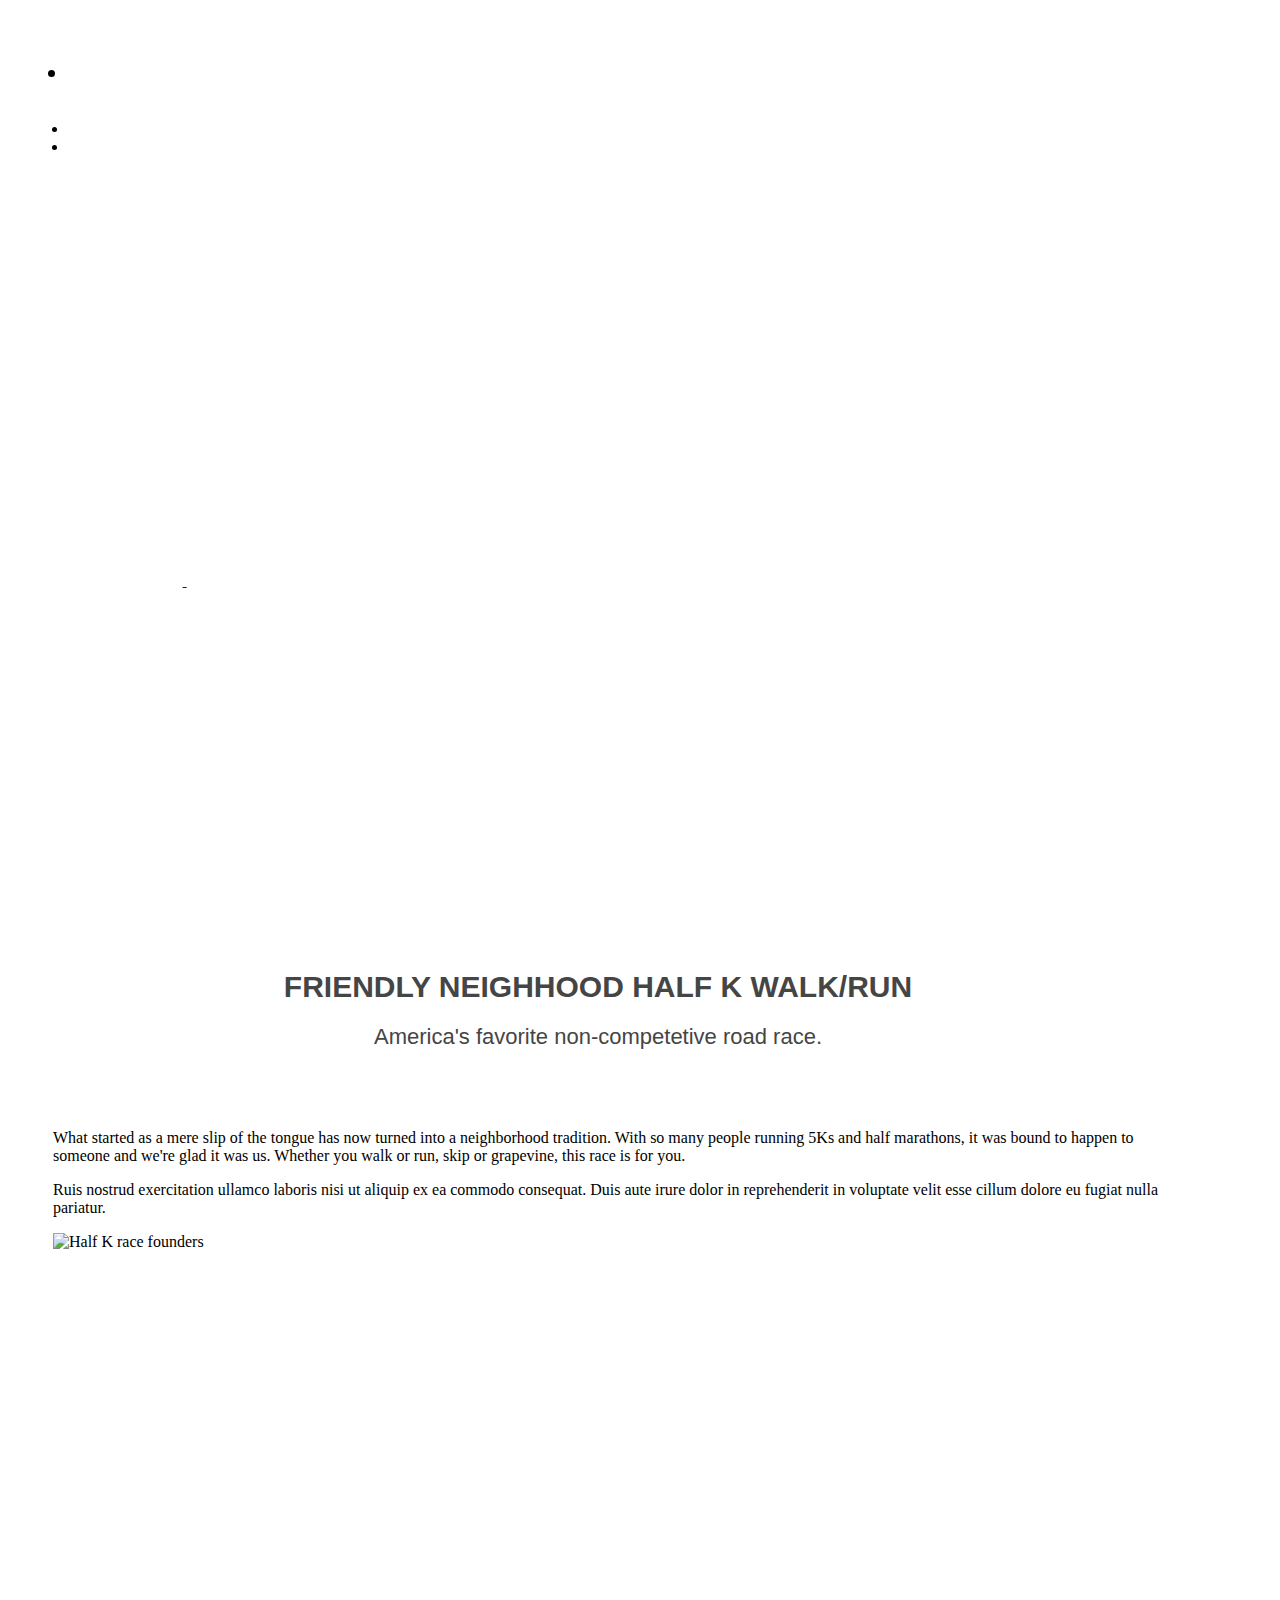
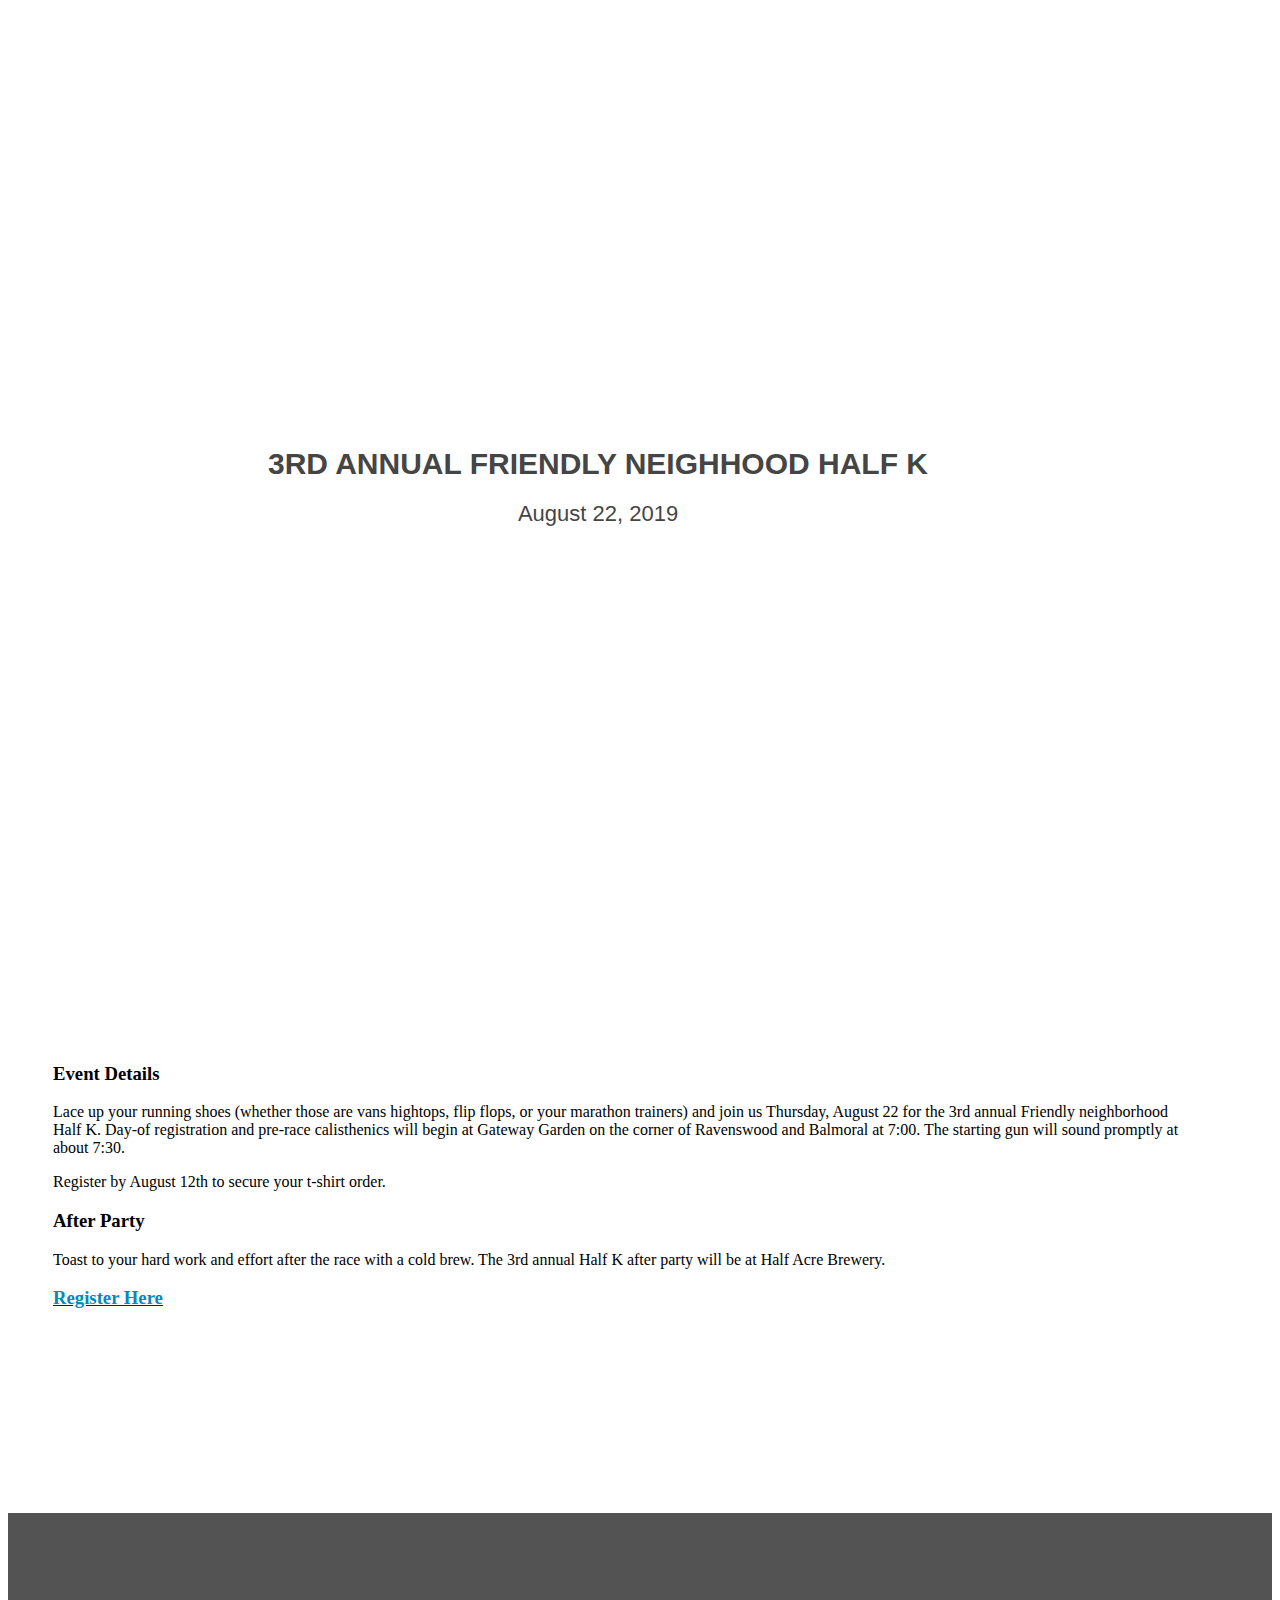
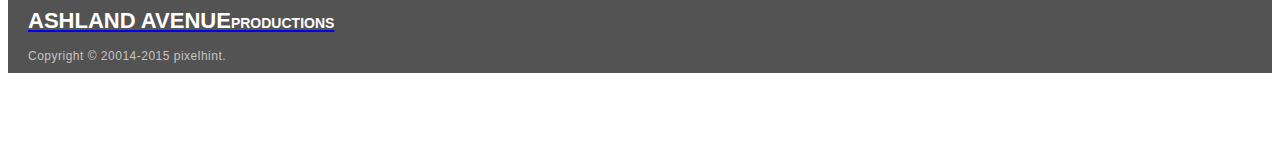
==== index.html @ acb43c5c "Working links" ====
<!doctype html>
<html class="no-js" lang="en">
  <head>
    <meta charset="utf-8" />
    <meta name="viewport" content="width=device-width, initial-scale=1.0" />
    <title>Half K website</title>

    <!--    Stylesheet Files    -->
    <link rel="stylesheet" href="css/normalize.css" />
    <link rel="stylesheet" href="css/foundation.min.css" />
    <link rel="stylesheet" href="css/main.css" />

    <!--    Javascript files are placed before </body>    -->
  </head>

  <body>
    <!--  Start Hero Section  -->
    <section class="hero">
      <header>
        <div class="row">


          <nav class="top-bar" data-topbar role="navigation">

            <!--    Start Logo    -->
            <ul class="title-area">
              <li class="name">
                <a href="#" class="logo">
                  <!--<h1>Half K<span class="tld"></span></h1>-->
                </a>
              </li>
                <span class="toggle-topbar menu-icon"><a href="#"><span>Menu</span></a></span>
              </li>
            </ul>
            <!--    End Logo    -->

            <!--    Start Navigation Menu    -->
            <section class="top-bar-section" id="mean_nav">
              <ul class="right">
                <li><a href="#about">About</a></li>
                <li><a href="#registration">Event Details</a></li>
                <a href="https://docs.google.com/forms/d/e/1FAIpQLSfQgKWsSJcOeTmJK095_45OI3cAzo7UTlHYDQYLZh0FPDs4KQ/viewform" target="_blank"><li>Registration</li></a>
              </ul>
            </section>
            <!--    End Navigation Menu    -->

          </nav>
        </div>
      </header>

      <!--    Start Hero Caption    -->
      <section class="caption">
        <div class="row">
          <h1 class="mean_cap">Half K</hA>
          <h2 class="sub_cap">Less Is More</h2>
          <a href="https://docs.google.com/forms/d/e/1FAIpQLSfQgKWsSJcOeTmJK095_45OI3cAzo7UTlHYDQYLZh0FPDs4KQ/viewform?usp=sf_link" class="btn_details" target="_blank"><span>2019 Registration</span> <img src="img/btn_arrow.png" alt="" src="" class="arrow"></a>
        </div>
      </section>
      <!--    End Hero Caption    -->

    </section>
    <!--  End Hero Section  -->



    <!--  Start About Section  -->
    <section class="about" id="about">

      <!--    Start about Titles    -->
      <div class="row">
        <div>
          <h1 class="mean_title">Friendly Neighhood Half K Walk/Run</h1>
          <h2 class="sub_title">America's favorite non-competetive road race.</h2>
        </div>
      </div>
      <!--    End about Titles    -->

      <div class="row" id="founders">
        <div class="columns small-6">
          <p>What started as a mere slip of the tongue has now turned into a neighborhood tradition. With so many people running 5Ks and half marathons, it was bound to happen to someone and we're glad it was us. Whether you walk or run, skip or grapevine, this race is for you.</p>
          <p>
            Ruis nostrud exercitation ullamco laboris nisi ut aliquip ex ea commodo consequat. Duis aute irure dolor in reprehenderit in voluptate velit esse cillum dolore eu fugiat nulla pariatur.
          </p>
        </div>
        <div class="columns small-6">
          <img src="img/board.jpg" alt="Half K race founders" >
        </div>
      </div>

    </section>
    <!--  End about Section  -->


    <!--  Start Quote Section  -->
    <section class="quote">
        <blockquote>
          <p>I half K for <span class="strong">literally</span> everyone. </p>
          <hr/>
          <span class="author">Taryn Ouellette</span>
        </blockquote>
    </section>
    <!--  End Quote Section  -->

    <!--  Registration Section  -->
    <section class="registration" id="registration">

      <!--  Start registration Titles    -->
      <div class="row">
        <div>
          <h1 class="mean_title">3rd Annual Friendly Neighhood Half K</h1>
          <h2 class="sub_title">August 22, 2019</h2>
        </div>
      </div>

      <!--    End registration Titles    -->

      <div class="row" id="founders">
        <div class="columns small-6">
          <iframe src="https://www.google.com/maps/embed?pb=!1m24!1m12!1m3!1d2965.9421723651953!2d-87.68066368456118!3d41.980051329214255!2m3!1f0!2f0!3f0!3m2!1i1024!2i768!4f13.1!4m9!3e2!4m3!3m2!1d41.9796766!2d-87.681878!4m3!3m2!1d41.9797673!2d-87.675072!5e0!3m2!1sen!2sus!4v1562635933387!5m2!1sen!2sus" width="450" height="450" frameborder="0" style="border:0" allowfullscreen></iframe>
        </div>
        <div class="columns small-6">
          <H3>Event Details</H3>
          <p>Lace up your running shoes (whether those are vans hightops, flip flops, or your marathon trainers) and join us Thursday, August 22 for the 3rd annual Friendly neighborhood Half K. Day-of registration and pre-race calisthenics will begin at Gateway Garden on the corner of Ravenswood and Balmoral at 7:00. The starting gun will sound promptly at about 7:30. </p>
          <p>Register by August 12th to secure your t-shirt order.</p>
          <H3>After Party</H3>
          <p>Toast to your hard work and effort after the race with a cold brew. The 3rd annual Half K after party will be at Half Acre Brewery. </p>
          <a href="https://docs.google.com/forms/d/e/1FAIpQLSfQgKWsSJcOeTmJK095_45OI3cAzo7UTlHYDQYLZh0FPDs4KQ/viewform?usp=sf_link" ><H3 class="link">Register Here</H3></a>
        </div>

      </div>

    </section>

    <!--  Start Testimonials Section  -->
<!--      <section class="testimonials" id="testimonials">
      <div class="row">
        <div class="slider_container">
          <div id="carousel">

            <div class="tesimonial">
              <img src="img/mashable.jpg" title="" alt="">
              <span class="name">Mashable</span>
              <p>Duis aute irure dolor in reprehenderit in voluptate velit esse cillum dolore eu fugiat nulla pariatur excepteur sint occaecat cupidatat non proident, sunt in culpa qui officia deserunt mollit anim id est laborum.</p>
              <span class="author">Alex Martin - CEO</span>
            </div>

            <div class="tesimonial">
              <img src="img/mashable.jpg" title="" alt="">
              <span class="name">Mashable_2</span>
              <p>Duis aute irure dolor in reprehenderit in voluptate velit esse cillum dolore eu fugiat nulla pariatur excepteur sint occaecat cupidatat non proident, sunt in culpa qui officia deserunt mollit anim id est laborum.</p>
              <span class="author">Alex Martin - CEO</span>
            </div>

            <div class="tesimonial">
              <img src="img/mashable.jpg" title="" alt="">
              <span class="name">Mashable_3</span>
              <p>Duis aute irure dolor in reprehenderit in voluptate velit esse cillum dolore eu fugiat nulla pariatur excepteur sint occaecat cupidatat non proident, sunt in culpa qui officia deserunt mollit anim id est laborum.</p>
              <span class="author">Alex Martin - CEO</span>
            </div>

          </div>
        </div> -->

        <!--    Start Testimonials Pagination    -->
        <!--<nav class="pagination">
          <ul>
            <li><a href="#">1</a></li>
            <li><a href="#" class="selected">2</a></li>
            <li><a href="#">3</a></li>
          </ul>
        </nav>

      </div>
    </section> -->

    <!--    End Testimonials Pagination    -->

    <!--  End Testimonials Section  -->

    <!--  Start Map Section  -->
    <!--<section class="map" id="connect">-->

      <!--    Start Map Shadow    -->
    <!--  <div class="shadow"></div>-->

      <!--    End Map Shadow    -->

    <!--  <div id="map_container"></div>
    </section>-->
    <!--  End Map Section  -->



    <!--  Start Footer Section  -->
    <footer>
      <div class="row">

        <!--    Start Copyrights    -->
        <div class="small-12 medium-4 large-4 columns">
          <div class="copyrights">
            <a class="logo" href="#">
              <h1>Ashland Avenue<span class="tld">productions</span></h1>
            </a>
            <p>Copyright © 20014-2015 pixelhint.</p>
          </div>
        </div>
        <!--    End Copyrights    -->

<!--
        <div class="small-12 medium-8 large-8 columns">
          <div class="contact_details right">
            <nav class="social">
              <ul class="no-bullet">
                <li><a href="http://facebook.com/pixelhint" target="_blank">Facebook</a></li>
                <li><a href="http://instagram.com/pixelhint" target="_blank">Instagram</a></li>
                <li><a href="http://twitter.com/pixelhint" target="_blank">Twitter</a></li>
                <li><a href="http://plus.google.com/+Pixelhint" target="_blank">Google+</a></li>
              </ul>
            </nav>

            <div class="contact">
              <div class="details">
                <p>contact@halfk.us</p>
                <p>+1.323 596 5770</p>
              </div>

              <p class="adress">550 Hershell Hollow Road
              Johnson City, TN 37615</p>
            </div>
          </div>
        </div>

      </div>
    </footer>
 -->   
    <!--  End Footer Section  -->

    <!--    Start Back To Top    -->
    <a href="#" class="btn_fancy" id="back_top">
      <div class="solid_layer"></div>
      <div class="border_layer"></div>
      <div class="text_layer"><img src="img/top_arrow.png" alt="Back to top" title="" class="top_arrow"></div>
    </a>
    <!--    End Back To Top    -->





    <!--    Javascript Files    -->
    <script src="https://maps.googleapis.com/maps/api/js?v=3.exp"></script>
    <script type="text/javascript" src="js/jquery.js"></script>
    <script type="text/javascript" src="js/touchSwipe.min.js"></script>
    <script type="text/javascript" src="js/easing.js"></script>
    <script type="text/javascript" src="js/foundation.min.js"></script>
    <script type="text/javascript" src="js/foundation/foundation.topbar.js"></script>
    <script type="text/javascript" src="js/carouFredSel.js"></script>
    <script type="text/javascript" src="js/scrollTo.js"></script>
    <script type="text/javascript" src="js/map.js"></script>
    <script type="text/javascript" src="js/main.js"></script>

  </body>
</html>
---- css/main.css ----
/*

    Template Name   : Volcano
    Template Author : http://pixelhint.com
    Author Email    : contact@pixelhint.com
    License    		: http://pixelhint.com/license


    *****************************************


    - Fonts
    - Reset Default Foundation Styling
    - Hero
    - Header
    - about
    - Fancy Button
    - Quote
    - Testimonials
    - Call To Action
    - Google Map
    - Footer
    - Responsive CSS

*/

/*		Fonts		*/

@font-face {
    font-family: 'lato-black';
    src: url('../fonts/lato-black.eot');
    src: url('../fonts/lato-black.eot?#iefix') format('embedded-opentype'),
         url('../fonts/lato-black.woff') format('woff'),
         url('../fonts/lato-black.ttf') format('truetype'),
         url('../fonts/lato-black.svg#LatoBlack') format('svg');
    font-weight: normal;
    font-style: normal;

}

@font-face {
    font-family: 'lato-light';
    src: url('../fonts/lato-light.eot');
    src: url('../fonts/lato-light.eot?#iefix') format('embedded-opentype'),
         url('../fonts/lato-light.woff') format('woff'),
         url('../fonts/lato-light.ttf') format('truetype'),
         url('../fonts/lato-light.svg#LatoLight') format('svg');
    font-weight: normal;
    font-style: normal;

}

@font-face {
    font-family: 'lato-bold';
    src: url('../fonts/lato-bold.eot');
    src: url('../fonts/lato-bold.eot?#iefix') format('embedded-opentype'),
         url('../fonts/lato-bold.woff') format('woff'),
         url('../fonts/lato-bold.ttf') format('truetype'),
         url('../fonts/lato-bold.svg#LatoBold') format('svg');
    font-weight: normal;
    font-style: normal;

}

@font-face {
    font-family: 'lato-hairline';
    src: url('../fonts/lato-hairline.eot');
    src: url('../fonts/lato-hairline.eot?#iefix') format('embedded-opentype'),
         url('../fonts/lato-hairline.woff') format('woff'),
         url('../fonts/lato-hairline.ttf') format('truetype'),
         url('../fonts/lato-hairline.svg#LatoHairline') format('svg');
    font-weight: normal;
    font-style: normal;

}

@font-face {
    font-family: 'raleway-bold';
    src: url('../fonts/raleway-bold.eot');
    src: url('../fonts/raleway-bold.eot?#iefix') format('embedded-opentype'),
         url('../fonts/raleway-bold.woff') format('woff'),
         url('../fonts/raleway-bold.ttf') format('truetype'),
         url('../fonts/raleway-bold.svg#RalewayBold') format('svg');
    font-weight: normal;
    font-style: normal;

}

@font-face {
    font-family: 'raleway-light';
    src: url('../fonts/raleway-light.eot');
    src: url('../fonts/raleway-light.eot?#iefix') format('embedded-opentype'),
         url('../fonts/raleway-light.woff') format('woff'),
         url('../fonts/raleway-light.ttf') format('truetype'),
         url('../fonts/raleway-light.svg#RalewayLight') format('svg');
    font-weight: normal;
    font-style: normal;

}

@font-face {
    font-family: 'raleway-regular';
    src: url('../fonts/raleway-regular.eot');
    src: url('../fonts/raleway-regular.eot?#iefix') format('embedded-opentype'),
         url('../fonts/raleway-regular.woff') format('woff'),
         url('../fonts/raleway-regular.ttf') format('truetype'),
         url('../fonts/raleway-regular.svg#RalewayRegular') format('svg');
    font-weight: normal;
    font-style: normal;

}

@font-face {
    font-family: 'raleway-semibold';
    src: url('../fonts/raleway-semibold.eot');
    src: url('../fonts/raleway-semibold.eot?#iefix') format('embedded-opentype'),
         url('../fonts/raleway-semibold.woff') format('woff'),
         url('../fonts/raleway-semibold.ttf') format('truetype'),
         url('../fonts/raleway-semibold.svg#RalewaySemibold') format('svg');
    font-weight: normal;
    font-style: normal;

}






/*    Reset Default Foundation Styling    */

.row{
	max-width:1140px;
	padding: 0 20px;
}


.top-bar .toggle-topbar.menu-icon a span::after{
	right: 0;
}

.top-bar .toggle-topbar.menu-icon a{
	padding: 0 2rem 0 0.9375rem;
}

.top-bar,
.top-bar-section li:not(.has-form) a:not(.button),
.top-bar-section li:not(.has-form) a:not(.button):hover,
.top-bar-section ul li,
.top-bar.expanded .title-area,
.no-js .top-bar-section ul li:hover > a{
	background: transparent;
	height: auto;
	line-height:normal;
	padding: 0;
}

.top-bar a{
	color: #ffffff;
    font-family: "raleway-regular", Helvetica, Arial, sans-serif;
    font-size: 14px;
    text-transform: uppercase;
    margin-right: 30px;
    letter-spacing: .5px;
}


.top-bar .name,
.top-bar .name h1,
.top-bar .name h2,
.top-bar .name h3,
.top-bar .name h4,
.top-bar .name span,
.top-bar .name p{
	line-height: normal;
	height: auto;
	font-size: 1.375rem;
}


.top-bar.expanded .toggle-topbar a{
	color: #fbdd90;
}

.top-bar.expanded .toggle-topbar a span::after {
  box-shadow: 0 0 0 1px #fbdd90, 0 7px 0 1px #fbdd90, 0 14px 0 1px #fbdd90;
}











/*    Hero    */

.hero{
	width: 100%;
	height: 750px;
	background: url('../img/sneakers.jpg') no-repeat 50% 50%;
	-webkit-background-size: cover;
	-moz-background-size: cover;
	-o-background-size: cover;
	   background-size: cover;
}

.hero .caption{
	margin-top: 140px;
}

.hero .caption h1.mean_cap{
	font-family: "lato-black", Helvetica, Arial, sans-serif;
	font-size: 60px;
	color: #fff;
	text-transform: uppercase;
	line-height: 70px;
}

.hero .caption h2.sub_cap{
	font-family: "lato-light", Helvetica, Arial, sans-serif;
	font-weight: lighter;
	font-size: 60px;
	color: #fff;
	text-transform: uppercase;
	line-height: 70px;
	margin-bottom: 50px;
}


.hero .caption .btn_details span{
	display: inline-block;
	color: #fff;
	font-family: "raleway-regular", Helvetica, Arial, sans-serif;
	font-size: 18px;
	letter-spacing: .5px;
	position: relative;
	margin-right: 5px;
	border-bottom: 1px dashed #ffffff;
	padding-bottom: 3px;
}

.hero .caption .btn_details .arrow{
	-webkit-transition:all .2s ease-out;
	     -o-transition:all .2s ease-out;
	        transition:all .2s ease-out;
}

.hero .caption .btn_details:hover .arrow{
	-webkit-transform:translateX(3px);
	    -ms-transform:translateX(3px);
	     -o-transform:translateX(3px);
	        transform:translateX(3px);
}








/*    Header    */

header{
	width: 100%;
	height: 130px;
	background: transparent;
}

.logo h1{
	text-decoration: none;
	color: #ffffff;
	font-family: "lato-bold", Helvetica, Arial, sans-serif;
	font-size: 22px;
	font-weight: bold;
	text-transform: uppercase;
}

.logo h1 .tld{
	font-family: "lato-hairline", Helvetica, Arial, sans-serif;
	font-size: 14px;
	margin: 0;
}

header .logo{
	margin: 50px 0 0 0;
}

header nav{
	margin-top: 60px;
}

header .top-bar-section ul li a{
	color: #ffffff;
	font-family: "raleway-regular", Helvetica, Arial, sans-serif;
	font-size: 14px;
	text-transform: uppercase;
	margin-right: 30px;
	letter-spacing: .5px;
}


header .top-bar-section ul li:last-child a{
	margin-right: 0;
}


header .top-bar-section li:not(.has-form) a:not(.button){
	-webkit-transition:all .2s linear;
	     -o-transition:all .2s linear;
	        transition:all .2s linear;
}

header .top-bar-section li:not(.has-form) a:not(.button):hover{
	color: #fbdd90;
}










/*    about    */

.about{
	padding: 140px 0;
}

.about .mean_title,
.about .sub_title{
	text-align: center;
	color: #454545;
	font-family: "raleway-regular", Helvetica, Arial, sans-serif;
}


.about .mean_title{
	font-size: 30px;
	font-family: "raleway-bold", Helvetica, Arial, sans-serif;
	font-weight: bold;
	text-transform: uppercase;
}

.about .sub_title{
	font-size: 22px;
	font-family: "raleway-light", Helvetica, Arial, sans-serif;
	font-weight: lighter;
	/*text-transform: lowercase;*/
}

.about .about_list{
	margin-top: 100px;	text-align: center;
}

.about .about_list .serv_icon{
	margin-bottom: 60px;
}

.about .about_list p{
	color: #454545;
	font-family: "raleway-regular", Helvetica, Arial, sans-serif;
	font-size: 14px;
	line-height: 30px;
}

.about .title{
	color: #454545;
	font-family: "raleway-bold", Helvetica, Arial, sans-serif;
	font-size: 16px;
	font-weight: bold;
	text-transform: uppercase;
	margin-bottom: 20px
}

.btn_holder{
	text-align: center;
}

.about .btn_fancy{
	margin-top: 100px;
}


/*    registration    */

.registration{
	padding: 140px 0;
}

.registration .mean_title,
.registration .sub_title{
	text-align: center;
	color: #454545;
	font-family: "raleway-regular", Helvetica, Arial, sans-serif;
}


.registration .mean_title{
	font-size: 30px;
	font-family: "raleway-bold", Helvetica, Arial, sans-serif;
	font-weight: bold;
	text-transform: uppercase;
}

.registration .sub_title{
	font-size: 22px;
	font-family: "raleway-light", Helvetica, Arial, sans-serif;
	font-weight: lighter;
	/*text-transform: lowercase;*/
}

.registration .registration_list{
	margin-top: 100px;	text-align: center;
}

.registration .registration_list .serv_icon{
	margin-bottom: 60px;
}

.registration .registration_list p{
	color: #454545;
	font-family: "raleway-regular", Helvetica, Arial, sans-serif;
	font-size: 14px;
	line-height: 30px;
}

.registration .title{
	color: #454545;
	font-family: "raleway-bold", Helvetica, Arial, sans-serif;
	font-size: 16px;
	font-weight: bold;
	text-transform: uppercase;
	margin-bottom: 20px
}

.btn_holder{
	text-align: center;
}

.registration .btn_fancy{
	margin-top: 100px;
}






/*    Fancy Button    */

.btn_fancy{
	display: inline-block;
	position: relative;
	text-align: center;
	color: #454545;
	font-family: "raleway-bold", Helvetica, Arial, sans-serif;
	font-size: 18px;
	font-weight: bold;
	text-transform: uppercase;
	padding: 16px 36px;
	border-radius: 2px;
	background: transparent;
	-webkit-transition:all .2s ease-out;
	     -o-transition:all .2s ease-out;
	        transition:all .2s ease-out;
}

.btn_fancy .text_layer{
	position: relative;
}

.btn_fancy:hover,
.btn_fancy:focus{
	color: #454545;
}


.btn_fancy .border_layer{
	position: absolute;
	top:0;
	left: 0;
	width: 100%;
	height: 100%;
	border: 1px dashed #000000;
	-webkit-transition:all .2s ease-out;
	     -o-transition:all .2s ease-out;
	        transition:all .2s ease-out;
}

.btn_fancy .solid_layer{
	position: absolute;
	top: 4px;
	left: -4px;
	width: 100%;
	height: 100%;
	background: #fbdd90;
	border-radius: 2px;
	-webkit-transition:all .2s ease-out;
	     -o-transition:all .2s ease-out;
	        transition:all .2s ease-out;
}

.btn_fancy:hover .border_layer{
	-webkit-transform:translate(2px,-2px);
	    -ms-transform:translate(2px,-2px);
	     -o-transform:translate(2px,-2px);
	        transform:translate(2px,-2px);
}
.btn_fancy:hover .solid_layer{
	-webkit-transform:translate(-2px,2px);
	    -ms-transform:translate(-2px,2px);
	     -o-transform:translate(-2px,2px);
	        transform:translate(-2px,2px);
}










/**    quote    **/

.quote{
	display: table;
	width: 100%;
	height: 450px;
	background: url('../img/nicolas-hoizey-poa-track3.jpg') no-repeat 50% 50%;
	-webkit-background-size: cover;
	-moz-background-size: cover;
	-o-background-size: cover;
	   background-size: cover;
	text-align: center;
}

.quote blockquote{
	display:table-cell;
	vertical-align:middle;
}

.quote blockquote p{
	color: #ffffff;
	font-family: "raleway-light", Helvetica, Arial, sans-serif;
	font-size: 34px;
	font-weight: lighter;
	text-transform: uppercase;
	margin: 0;
}

.quote blockquote .strong{
	font-family: "raleway-bold", Helvetica, Arial, sans-serif;
	font-weight: bold;
}

.quote hr{
	display: inline-block;
	padding: 0;
	margin: 0;
	border: 0;
	width: 20px;
	height: 1px;
	background-color: #ffffff;
}


.quote .author{
	display: block;
	color: #ffffff;
	font-family: "raleway-regular", Helvetica, Arial, sans-serif;
	font-size: 14px;
	letter-spacing: .5px;
	margin: 20px 0 0 0;
}










/*    Testimonials    */

.testimonials{
	width: 100%;
	background: #ffffff;
	padding: 140px 0;
}

.testimonials .tesimonial{
	max-width: 670px;
	height: auto;
	margin: 0 auto;
	padding: 0 20px;
	text-align: center;
	float: left;
}

.slider_container{
	max-width: 670px;
	margin: 0 auto;
	height: auto;
}


.testimonials .name,
.testimonials .author{
	display: block;
}


.testimonials .name{
	color: #2c2c2c;
	font-family: "raleway-bold", Helvetica, Arial, sans-serif;
	font-size: 18px;
	font-weight: bold;
	text-transform: uppercase;
	margin: 30px 0 70px 0;
}

.testimonials p{
	color: #5b5a5a;
	font-family: "raleway-regular", Helvetica, Arial, sans-serif;
	font-size: 16px;
	line-height: 40px;
	margin: 0;
}

.testimonials .author{
	color: #2c2c2c;
	font-family: "raleway-semibold", Helvetica, Arial, sans-serif;
	font-size: 14px;
	font-weight: bold;
	margin: 10px 0 0 0;
}


.testimonials .pagination{
	display: block;
	text-align: center;
	list-style: none;
	margin: 75px 0 0 0;
	padding: 0;
}


.testimonials .pagination a{
	text-decoration: none;
	display: inline-block;
	width: 10px;
	height: 10px;
	border-radius: 100px;
	background: #dfdfdf;
	margin-right: 10px;
	overflow: hidden;
	text-indent: -9999px;
	-webkit-transition:all .2s linear;
	     -o-transition:all .2s linear;
	        transition:all .2s linear;
}

.testimonials .pagination a:last-child{
	margin-right: 0;
}

.testimonials .pagination a.selected{
	background: #c5c5c5;
}

.testimonials ul.slick-dots{
	display: block;
	text-align: center;
	list-style: none;
	margin: 75px 0 0 0;
	padding: 0;
}

.testimonials ul.slick-dots li,
.slick-slide img{
	display: inline-block;
}

.testimonials ul.slick-dots li a{
	text-decoration: none;
	display: inline-block;
	width: 10px;
	height: 10px;
	border-radius: 100px;
	background: #dfdfdf;
	margin-right: 10px;
	overflow: hidden;
	text-indent: -9999px;
	-webkit-transition:all .2s linear;
	     -o-transition:all .2s linear;
	        transition:all .2s linear;
}

.testimonials ul.slick-dots li:last-child a{
	margin-right: 0;
}

.testimonials ul.slick-dots li.slick-active a{
	background: #c5c5c5;
}










/*    Call To Action    */

.cta{
	background: #ffffff;
	padding: 140px 0;
	background: url('../img/cubes.png') repeat;
	text-align: center;
}

.cta .title{
	color: #454545;
	font-family: "raleway-bold", Helvetica, Arial, sans-serif;
	font-size: 26px;
	font-weight: bold;
	text-transform: uppercase;
	margin-bottom: 10px;
}

.cta .sub_title{
	color: #454545;
	font-family: "raleway-light", Helvetica, Arial, sans-serif;
	font-weight: lighter;
	font-size: 18px;
	text-transform: lowercase;
}

.cta .btn_fancy{
	margin-top: 60px;
}










/*    Google Map    */
.map{
	width: 100%;
	height: 550px;
	position: relative;
	overflow: hidden;
}

.map #map_container{
	position: absolute;
	width: 100%;
	height: 100%;
	top: 0;
	left: 0;
	z-index: 20;
}

#map_container img{
	max-width: none;
}

.map .shadow{
	width: 100%;
	height: 158px;
	background: url('../img/shadow.png') repeat-x;
	position: absolute;
	bottom: -1px;
	left: 0;
	z-index: 90;
}

#map_container .map_contacts{
	color:#454545;
}

#map_container .map_contacts span{
	font-family: "raleway-bold", Helvetica, Arial, sans-serif;
	font-weight:bold;
	text-transform:uppercase;
}










/*    Footer    */

footer{
	padding: 80px 0;
	background: #535353;
}

footer .copyrights{
	float: left;
	margin-bottom: 80px;
}

footer .copyrights p{
	color: #c5c5c5;
	font-family: "raleway-regular", Helvetica, Arial, sans-serif;
	font-size: 12px;
	letter-spacing: .5px;
}

footer .contact_details{
	max-width: 430px;
	float: right;
}

footer .social{
	width: 130px;
	display: inline-block;
}

footer .social ul{
	margin: 0;
}

footer .social ul li{
	margin-bottom: 7px;
}

footer .social ul li a,
footer .contact{
	display: inline-block;
	color: #fff;
	font-family: "raleway-regular", Helvetica, Arial, sans-serif;
	font-size: 14px;
	letter-spacing: 0.5px;
}

footer .contact{
	width: 215px;
	margin-left: 80px;
	vertical-align: top;
}

footer .contact .details{
	margin-bottom: 30px;
}

footer p{
	margin: 0;
	padding: 0;
}









/*  Back To Top button  */

#back_top{
	text-decoration: none;
	position: fixed;
	right: 20px;
	bottom: 20px;
	z-index: 9999;
	opacity: 0;
}

.btn_fancy#back_top{
	padding: 6px 16px;
}

.btn_fancy#back_top:hover .border_layer{
	-webkit-transform:translate(1px,-1px);
	    -ms-transform:translate(1px,-1px);
	     -o-transform:translate(1px,-1px);
	        transform:translate(1px,-1px);
}
.btn_fancy#back_top:hover .solid_layer{
	-webkit-transform:translate(-1px,1px);
	    -ms-transform:translate(-1px,1px);
	     -o-transform:translate(-1px,1px);
	        transform:translate(-1px,1px);
}










/*    Responsive CSS    */

@media only screen and (max-width: 40em){
	.top-bar .top-bar-section{
		display: none;
	}

	.top-bar.expanded .top-bar-section{
		display: block;
	}

	.top-bar-section ul{
		margin-top: 70px;
		background: #ffffff;
	}

	.top-bar-section li:not(.has-form) a:not(.button){
	  color: #454545;
	  margin: 0;
	  display: block;
	  text-align: center;
	  padding: 20px 0;
	  background: #ffffff;
	  border-bottom: 1px solid #fff4d7;
	  -webkit-transition: all .2s linear;
	       -o-transition: all .2s linear;
	          transition: all .2s linear;
	}

	header .top-bar-section li:not(.has-form):last-child a:not(.button){
		border: 0;
	}

	header .top-bar-section li:not(.has-form) a:not(.button):hover{
		color: #454545;
		background: #fbdd90;
		padding: 20px 0;
	}


	.hero .caption h1.mean_cap,
	.hero .caption h2.sub_cap{
		font-size: 45px;
		line-height: 60px;
	}

	footer .copyrights{
		width: 100%;
		text-align: center;
		margin-bottom: 60px;
	}


	footer .social,
	footer .contact{
		width: 100%;
		text-align: center;
		float: none;
		margin: 0;
	}

	footer .contact{
		margin-top: 60px;
	}
}






@media only screen and (min-width: 64.063em) {
	#back_top{
		right: 40px;
		bottom: 40px;
		margin-top: -22px;
	}
}

#founders {
  padding: 45px
}

.form {
  padding: 45px
}

.link {
  color: #008CBA;
  /*text-decoration: underline;*/
}
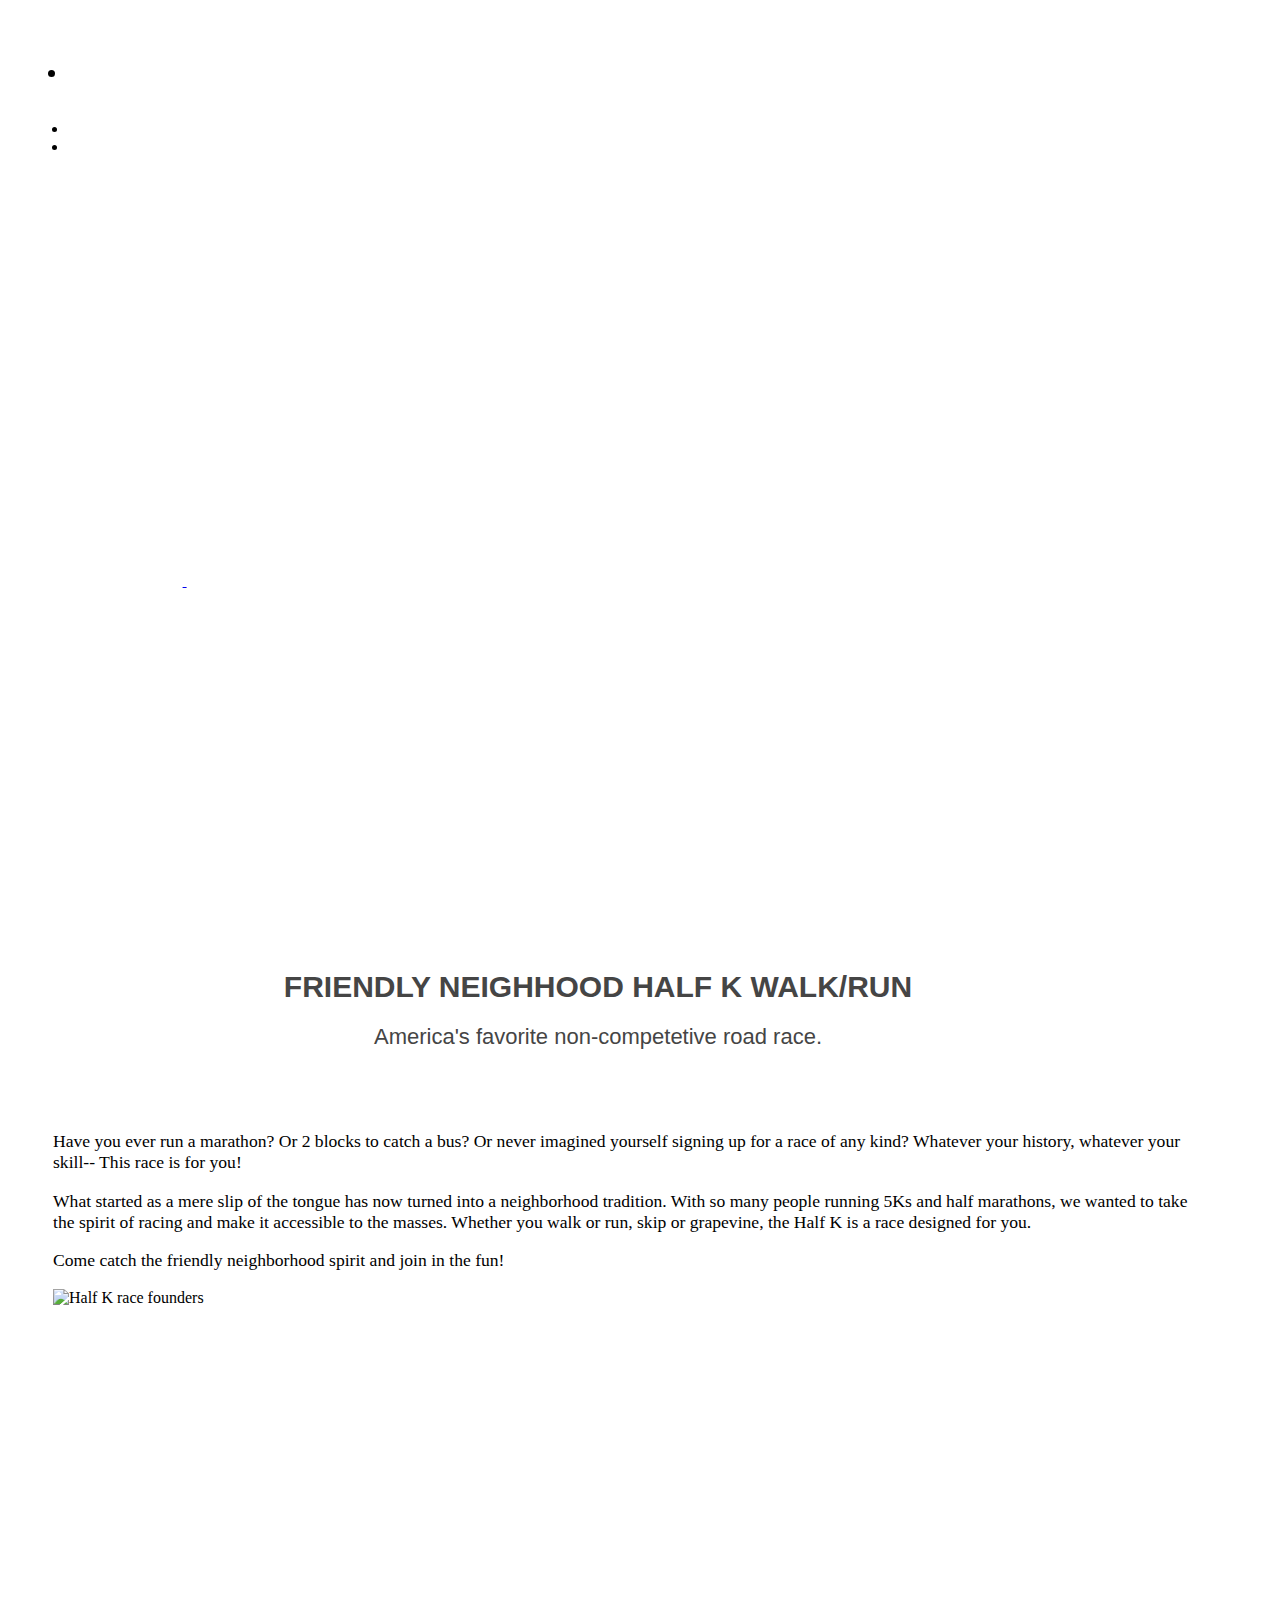
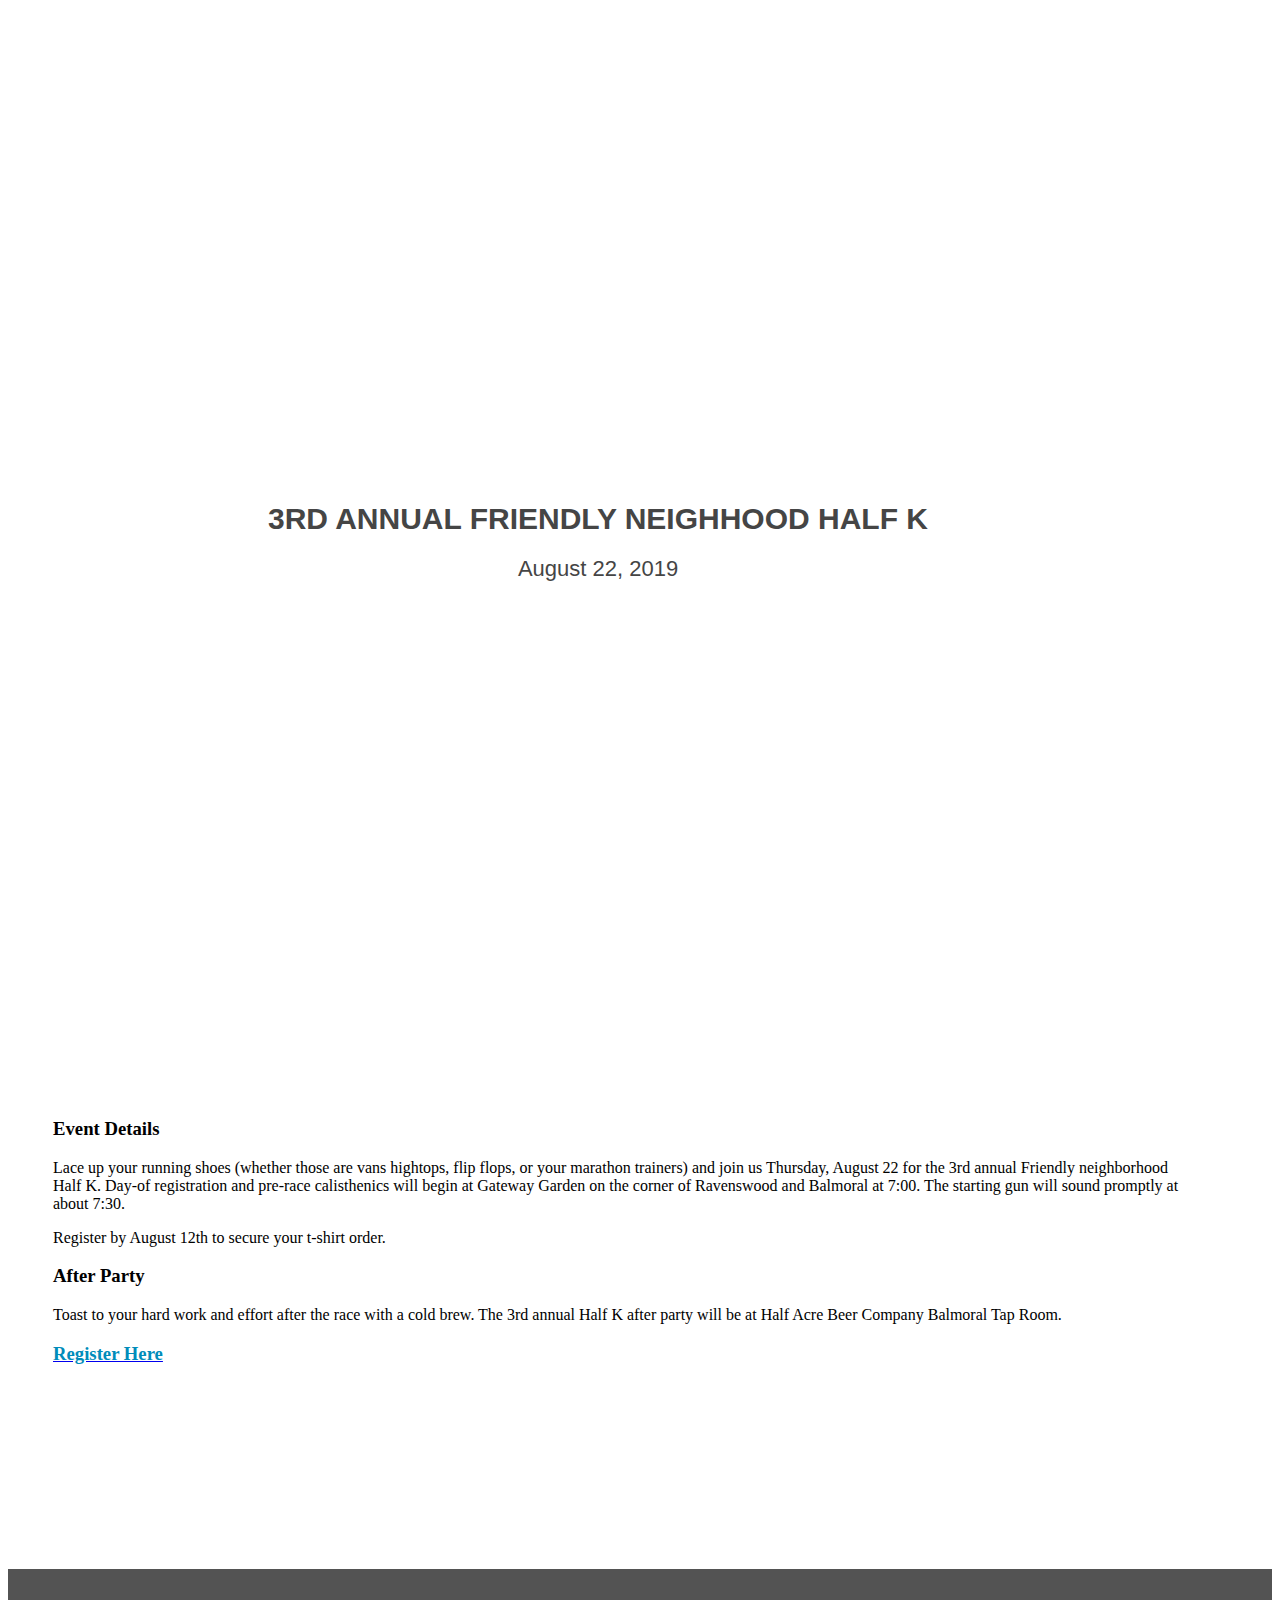
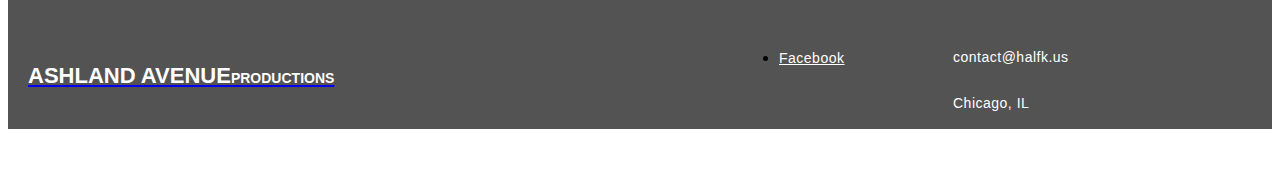
==== commit 5a81f9f1: "Wed Night" ====
--- a/index.html
+++ b/index.html
@@ -75,15 +75,14 @@
       </div>
       <!--    End about Titles    -->
 
-      <div class="row" id="founders">
-        <div class="columns small-6">
-          <p>What started as a mere slip of the tongue has now turned into a neighborhood tradition. With so many people running 5Ks and half marathons, it was bound to happen to someone and we're glad it was us. Whether you walk or run, skip or grapevine, this race is for you.</p>
-          <p>
-            Ruis nostrud exercitation ullamco laboris nisi ut aliquip ex ea commodo consequat. Duis aute irure dolor in reprehenderit in voluptate velit esse cillum dolore eu fugiat nulla pariatur.
-          </p>
-        </div>
-        <div class="columns small-6">
-          <img src="img/board.jpg" alt="Half K race founders" >
+      <div class="row" id="founders" class="flex-container ">
+        <div class="columns small-6">
+          <p>Have you ever run a marathon? Or 2 blocks to catch a bus? Or never imagined yourself signing up for a race of any kind? Whatever your history, whatever your skill-- This race is for you!</p>
+          <p>What started as a mere slip of the tongue has now turned into a neighborhood tradition. With so many people running 5Ks and half marathons, we wanted to take the spirit of racing and make it accessible to the masses. Whether you walk or run, skip or grapevine, the Half K is a race designed for you.</p>
+          <p>Come catch the friendly neighborhood spirit and join in the fun!</p>
+        </div>
+        <div class="columns small-6">
+          <img src="img/board.jpg" alt="Half K race founders" width= "500px">
         </div>
       </div>
 
@@ -123,7 +122,7 @@
           <p>Lace up your running shoes (whether those are vans hightops, flip flops, or your marathon trainers) and join us Thursday, August 22 for the 3rd annual Friendly neighborhood Half K. Day-of registration and pre-race calisthenics will begin at Gateway Garden on the corner of Ravenswood and Balmoral at 7:00. The starting gun will sound promptly at about 7:30. </p>
           <p>Register by August 12th to secure your t-shirt order.</p>
           <H3>After Party</H3>
-          <p>Toast to your hard work and effort after the race with a cold brew. The 3rd annual Half K after party will be at Half Acre Brewery. </p>
+          <p>Toast to your hard work and effort after the race with a cold brew. The 3rd annual Half K after party will be at Half Acre Beer Company Balmoral Tap Room. </p>
           <a href="https://docs.google.com/forms/d/e/1FAIpQLSfQgKWsSJcOeTmJK095_45OI3cAzo7UTlHYDQYLZh0FPDs4KQ/viewform?usp=sf_link" ><H3 class="link">Register Here</H3></a>
         </div>
 
@@ -201,38 +200,32 @@
             <a class="logo" href="#">
               <h1>Ashland Avenue<span class="tld">productions</span></h1>
             </a>
-            <p>Copyright © 20014-2015 pixelhint.</p>
           </div>
         </div>
         <!--    End Copyrights    -->
 
-<!--
+
         <div class="small-12 medium-8 large-8 columns">
           <div class="contact_details right">
             <nav class="social">
               <ul class="no-bullet">
-                <li><a href="http://facebook.com/pixelhint" target="_blank">Facebook</a></li>
-                <li><a href="http://instagram.com/pixelhint" target="_blank">Instagram</a></li>
-                <li><a href="http://twitter.com/pixelhint" target="_blank">Twitter</a></li>
-                <li><a href="http://plus.google.com/+Pixelhint" target="_blank">Google+</a></li>
+                <li><a href="https://www.facebook.com/Half-K-2522359854658745/" target="_blank">Facebook</a></li>
               </ul>
             </nav>
 
             <div class="contact">
               <div class="details">
                 <p>contact@halfk.us</p>
-                <p>+1.323 596 5770</p>
               </div>
 
-              <p class="adress">550 Hershell Hollow Road
-              Johnson City, TN 37615</p>
+              <p class="adress">Chicago, IL</p>
             </div>
           </div>
         </div>
 
       </div>
     </footer>
- -->   
+  
     <!--  End Footer Section  -->
 
     <!--    Start Back To Top    -->
--- a/css/main.css
+++ b/css/main.css
@@ -164,6 +164,10 @@
     letter-spacing: .5px;
 }
 
+.top-bar a:hover{
+
+}
+
 
 .top-bar .name,
 .top-bar .name h1,
@@ -369,6 +373,10 @@
 	font-family: "raleway-regular", Helvetica, Arial, sans-serif;
 	font-size: 14px;
 	line-height: 30px;
+}
+
+.about p{
+	font-size: 1.1rem;
 }
 
 .about .title{
@@ -1003,6 +1011,7 @@
   padding: 45px
 }
 
+
 .form {
   padding: 45px
 }
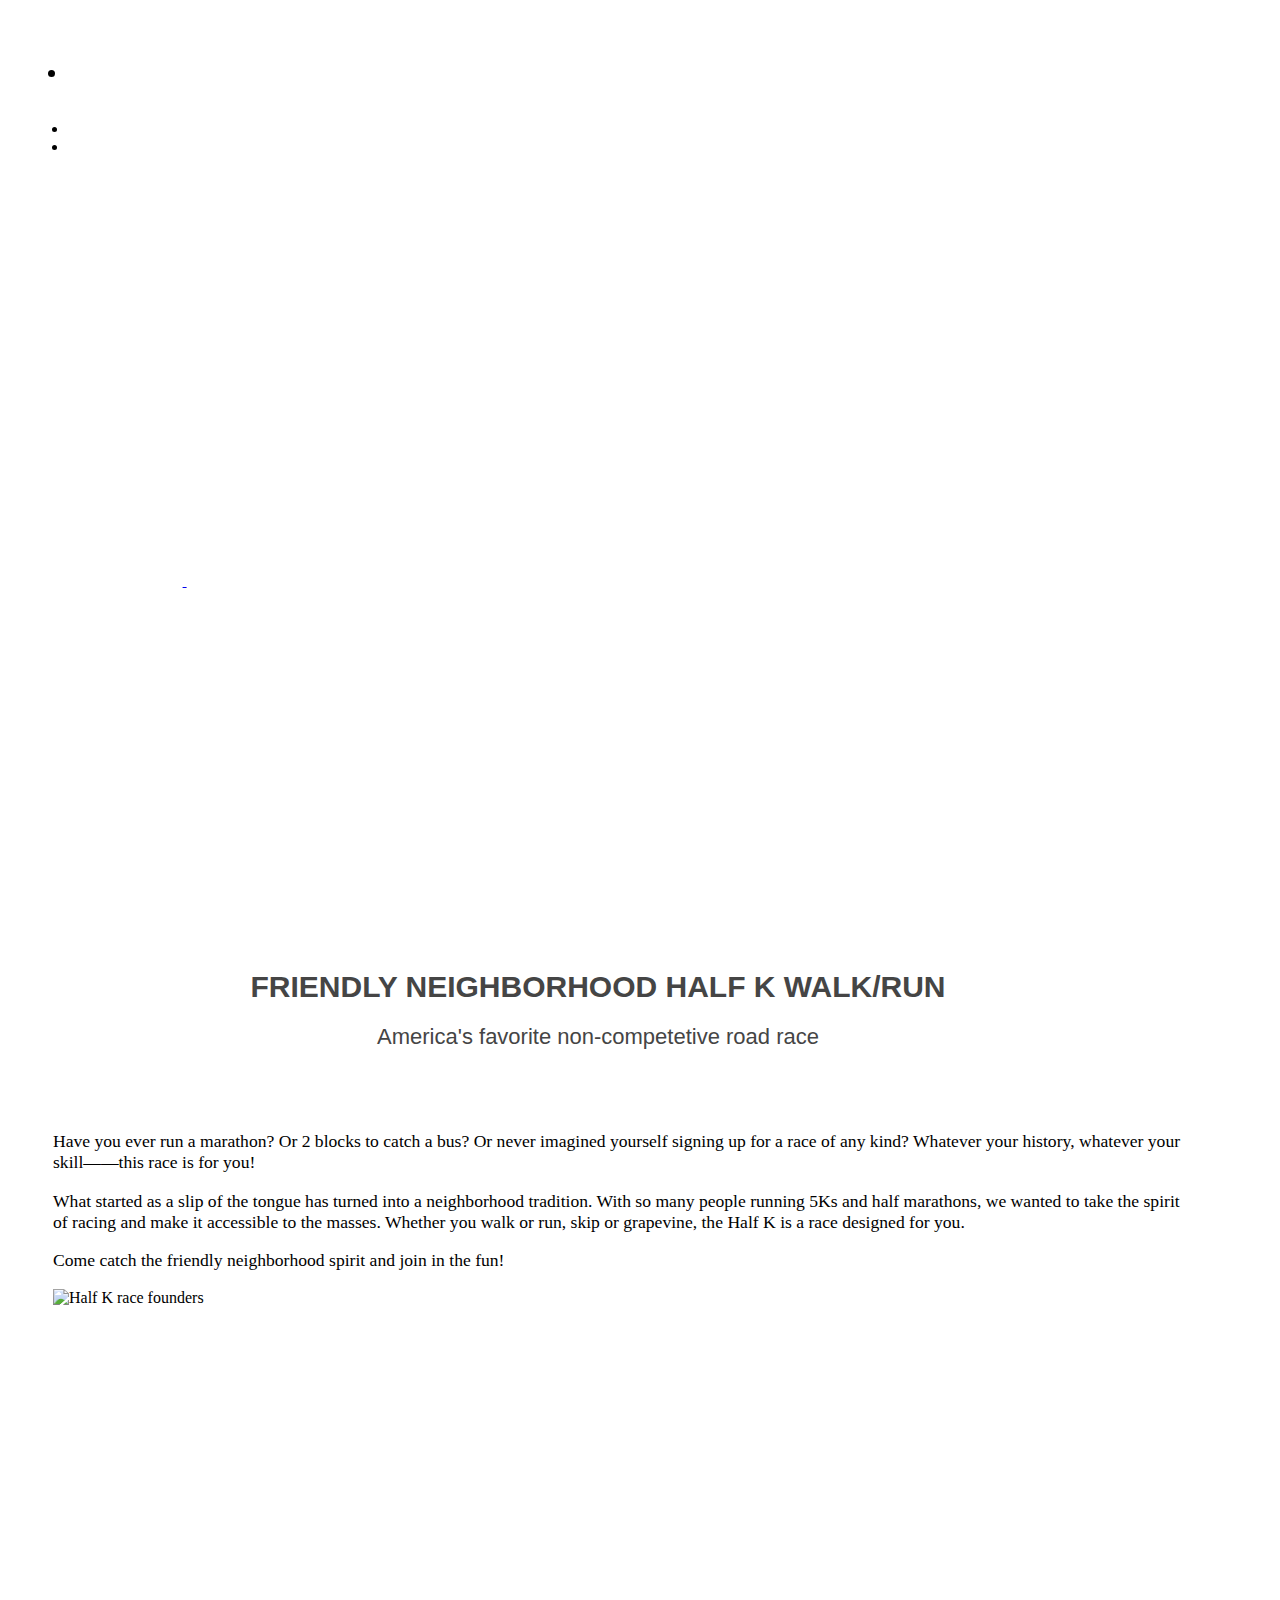
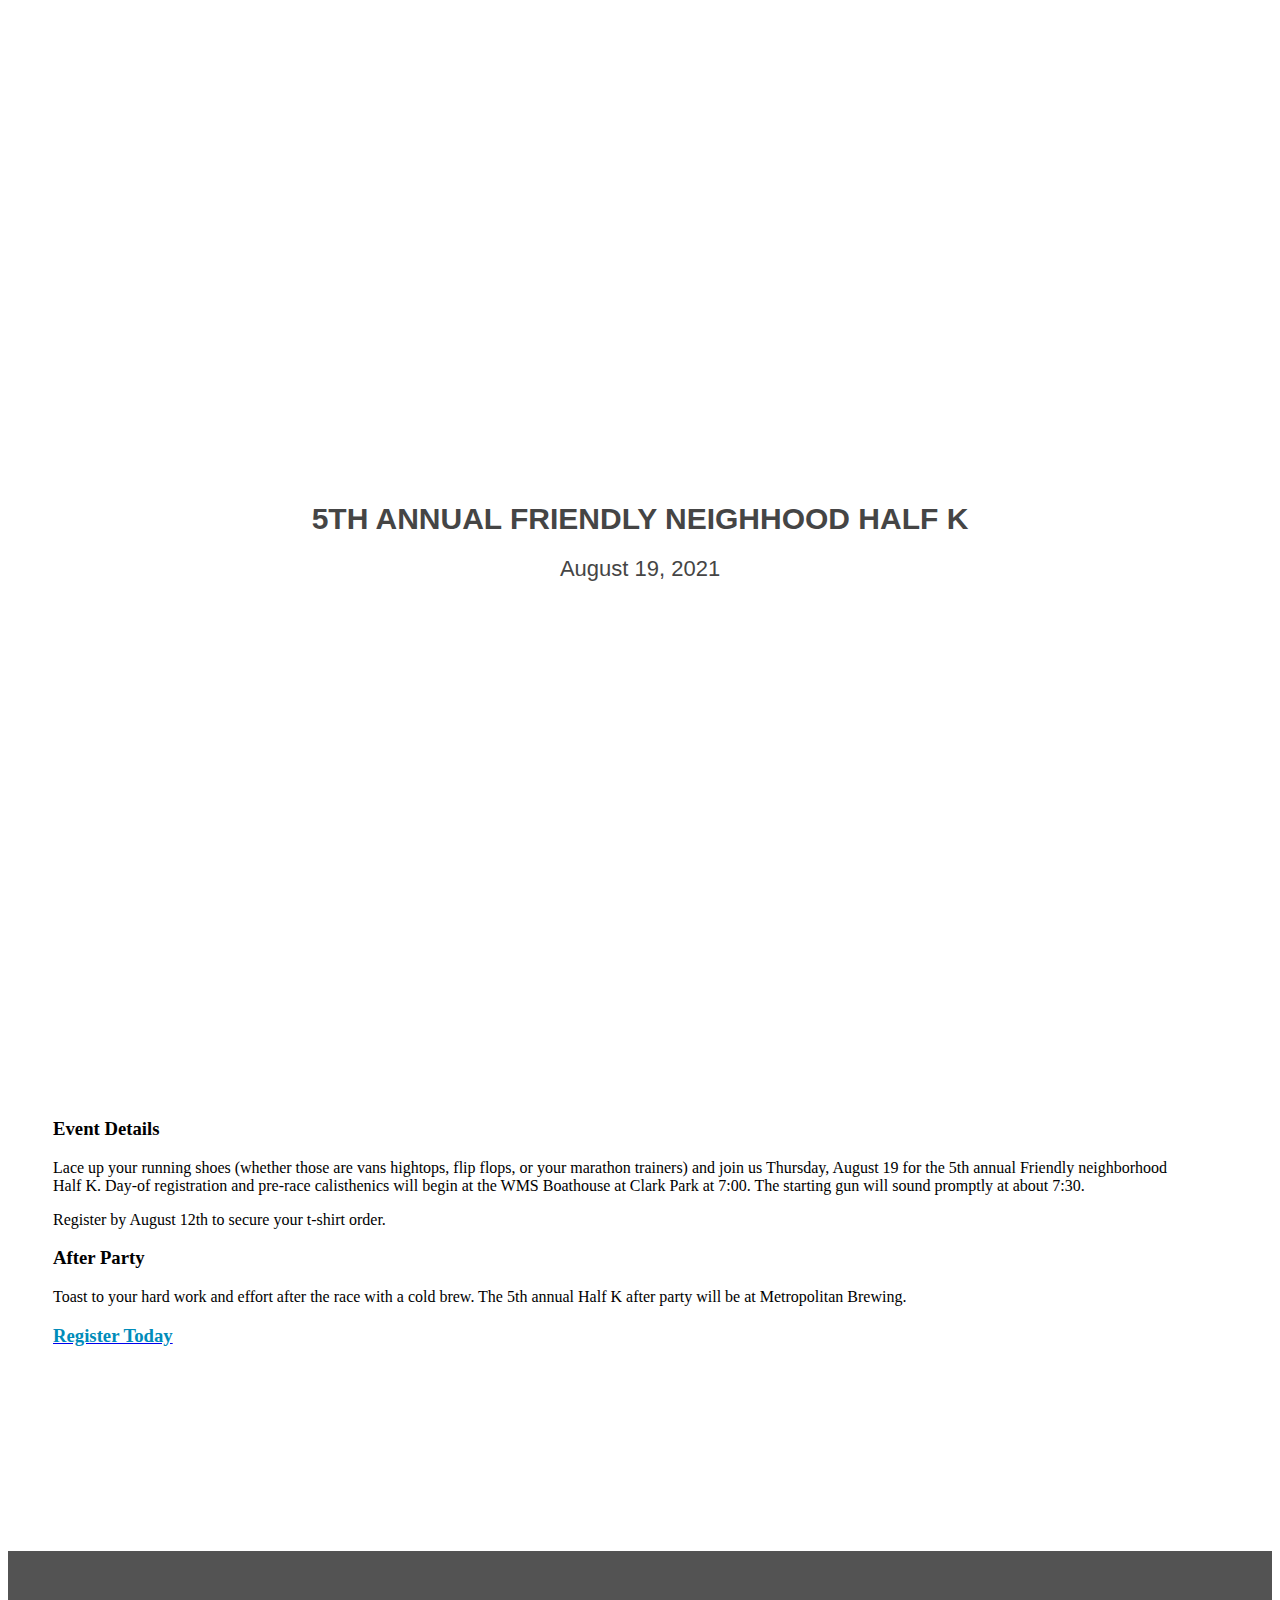
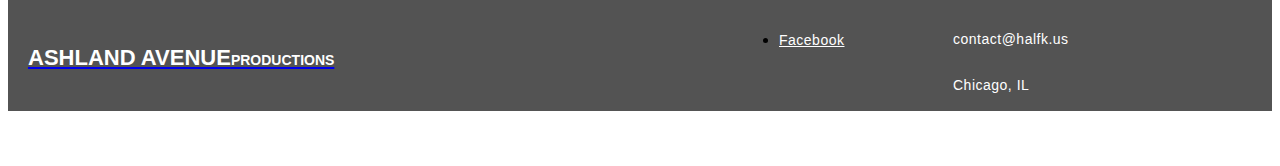
==== commit 28b8cbe7: "Update index.html" ====
--- a/index.html
+++ b/index.html
@@ -3,7 +3,7 @@
   <head>
     <meta charset="utf-8" />
     <meta name="viewport" content="width=device-width, initial-scale=1.0" />
-    <title>Half K website</title>
+    <title>Half K Chicago</title>
 
     <!--    Stylesheet Files    -->
     <link rel="stylesheet" href="css/normalize.css" />
@@ -39,7 +39,7 @@
               <ul class="right">
                 <li><a href="#about">About</a></li>
                 <li><a href="#registration">Event Details</a></li>
-                <a href="https://docs.google.com/forms/d/e/1FAIpQLSfQgKWsSJcOeTmJK095_45OI3cAzo7UTlHYDQYLZh0FPDs4KQ/viewform" target="_blank"><li>Registration</li></a>
+                <a href="https://forms.gle/HEESexjSH6Jaz59x5" target="_blank"><li>Registration</li></a>
               </ul>
             </section>
             <!--    End Navigation Menu    -->
@@ -53,7 +53,7 @@
         <div class="row">
           <h1 class="mean_cap">Half K</hA>
           <h2 class="sub_cap">Less Is More</h2>
-          <a href="https://docs.google.com/forms/d/e/1FAIpQLSfQgKWsSJcOeTmJK095_45OI3cAzo7UTlHYDQYLZh0FPDs4KQ/viewform?usp=sf_link" class="btn_details" target="_blank"><span>2019 Registration</span> <img src="img/btn_arrow.png" alt="" src="" class="arrow"></a>
+          <a href="https://forms.gle/HEESexjSH6Jaz59x5" class="btn_details" target="_blank"><span>2021 Registration</span> <img src="img/btn_arrow.png" alt="" src="" class="arrow"></a>
         </div>
       </section>
       <!--    End Hero Caption    -->
@@ -69,16 +69,16 @@
       <!--    Start about Titles    -->
       <div class="row">
         <div>
-          <h1 class="mean_title">Friendly Neighhood Half K Walk/Run</h1>
-          <h2 class="sub_title">America's favorite non-competetive road race.</h2>
+          <h1 class="mean_title">Friendly Neighborhood Half K Walk/Run</h1>
+          <h2 class="sub_title">America's favorite non-competetive road race</h2>
         </div>
       </div>
       <!--    End about Titles    -->
 
       <div class="row" id="founders" class="flex-container ">
         <div class="columns small-6">
-          <p>Have you ever run a marathon? Or 2 blocks to catch a bus? Or never imagined yourself signing up for a race of any kind? Whatever your history, whatever your skill-- This race is for you!</p>
-          <p>What started as a mere slip of the tongue has now turned into a neighborhood tradition. With so many people running 5Ks and half marathons, we wanted to take the spirit of racing and make it accessible to the masses. Whether you walk or run, skip or grapevine, the Half K is a race designed for you.</p>
+          <p>Have you ever run a marathon? Or 2 blocks to catch a bus? Or never imagined yourself signing up for a race of any kind? Whatever your history, whatever your skill——this race is for you!</p>
+          <p>What started as a slip of the tongue has turned into a neighborhood tradition. With so many people running 5Ks and half marathons, we wanted to take the spirit of racing and make it accessible to the masses. Whether you walk or run, skip or grapevine, the Half K is a race designed for you.</p>
           <p>Come catch the friendly neighborhood spirit and join in the fun!</p>
         </div>
         <div class="columns small-6">
@@ -104,26 +104,26 @@
     <section class="registration" id="registration">
 
       <!--  Start registration Titles    -->
-      <div class="row">
+      <div>
         <div>
-          <h1 class="mean_title">3rd Annual Friendly Neighhood Half K</h1>
-          <h2 class="sub_title">August 22, 2019</h2>
+          <h1 class="mean_title">5th Annual Friendly Neighhood Half K</h1>
+          <h2 class="sub_title">August 19, 2021</h2>
         </div>
       </div>
 
       <!--    End registration Titles    -->
 
-      <div class="row" id="founders">
-        <div class="columns small-6">
-          <iframe src="https://www.google.com/maps/embed?pb=!1m24!1m12!1m3!1d2965.9421723651953!2d-87.68066368456118!3d41.980051329214255!2m3!1f0!2f0!3f0!3m2!1i1024!2i768!4f13.1!4m9!3e2!4m3!3m2!1d41.9796766!2d-87.681878!4m3!3m2!1d41.9797673!2d-87.675072!5e0!3m2!1sen!2sus!4v1562635933387!5m2!1sen!2sus" width="450" height="450" frameborder="0" style="border:0" allowfullscreen></iframe>
-        </div>
-        <div class="columns small-6">
+      <div class="row" id="founders" class="registration-text" class="flex-container">
+        <div class="small-6 column">
+          <iframe src="https://www.google.com/maps/embed?pb=!1m24!1m12!1m3!1d2965.9421723651953!2d-87.68066368456118!3d41.980051329214255!2m3!1f0!2f0!3f0!3m2!1i1024!2i768!4f13.1!4m9!3e2!4m3!3m2!1d41.9796766!2d-87.681878!4m3!3m2!1d41.9797673!2d-87.675072!5e0!3m2!1sen!2sus!4v1562635933387!5m2!1sen!2sus" width="100%" height="450" frameborder="0" style="border:0" allowfullscreen ></iframe>
+        </div>
+        <div class="small-6 column">
           <H3>Event Details</H3>
-          <p>Lace up your running shoes (whether those are vans hightops, flip flops, or your marathon trainers) and join us Thursday, August 22 for the 3rd annual Friendly neighborhood Half K. Day-of registration and pre-race calisthenics will begin at Gateway Garden on the corner of Ravenswood and Balmoral at 7:00. The starting gun will sound promptly at about 7:30. </p>
+          <p>Lace up your running shoes (whether those are vans hightops, flip flops, or your marathon trainers) and join us Thursday, August 19 for the 5th annual Friendly neighborhood Half K. Day-of registration and pre-race calisthenics will begin at the WMS Boathouse at Clark Park at 7:00. The starting gun will sound promptly at about 7:30. </p>
           <p>Register by August 12th to secure your t-shirt order.</p>
           <H3>After Party</H3>
-          <p>Toast to your hard work and effort after the race with a cold brew. The 3rd annual Half K after party will be at Half Acre Beer Company Balmoral Tap Room. </p>
-          <a href="https://docs.google.com/forms/d/e/1FAIpQLSfQgKWsSJcOeTmJK095_45OI3cAzo7UTlHYDQYLZh0FPDs4KQ/viewform?usp=sf_link" ><H3 class="link">Register Here</H3></a>
+          <p>Toast to your hard work and effort after the race with a cold brew. The 5th annual Half K after party will be at Metropolitan Brewing.</p>
+          <a href="https://forms.gle/HEESexjSH6Jaz59x5" ><H3 class="link">Register Today</H3></a>
         </div>
 
       </div>
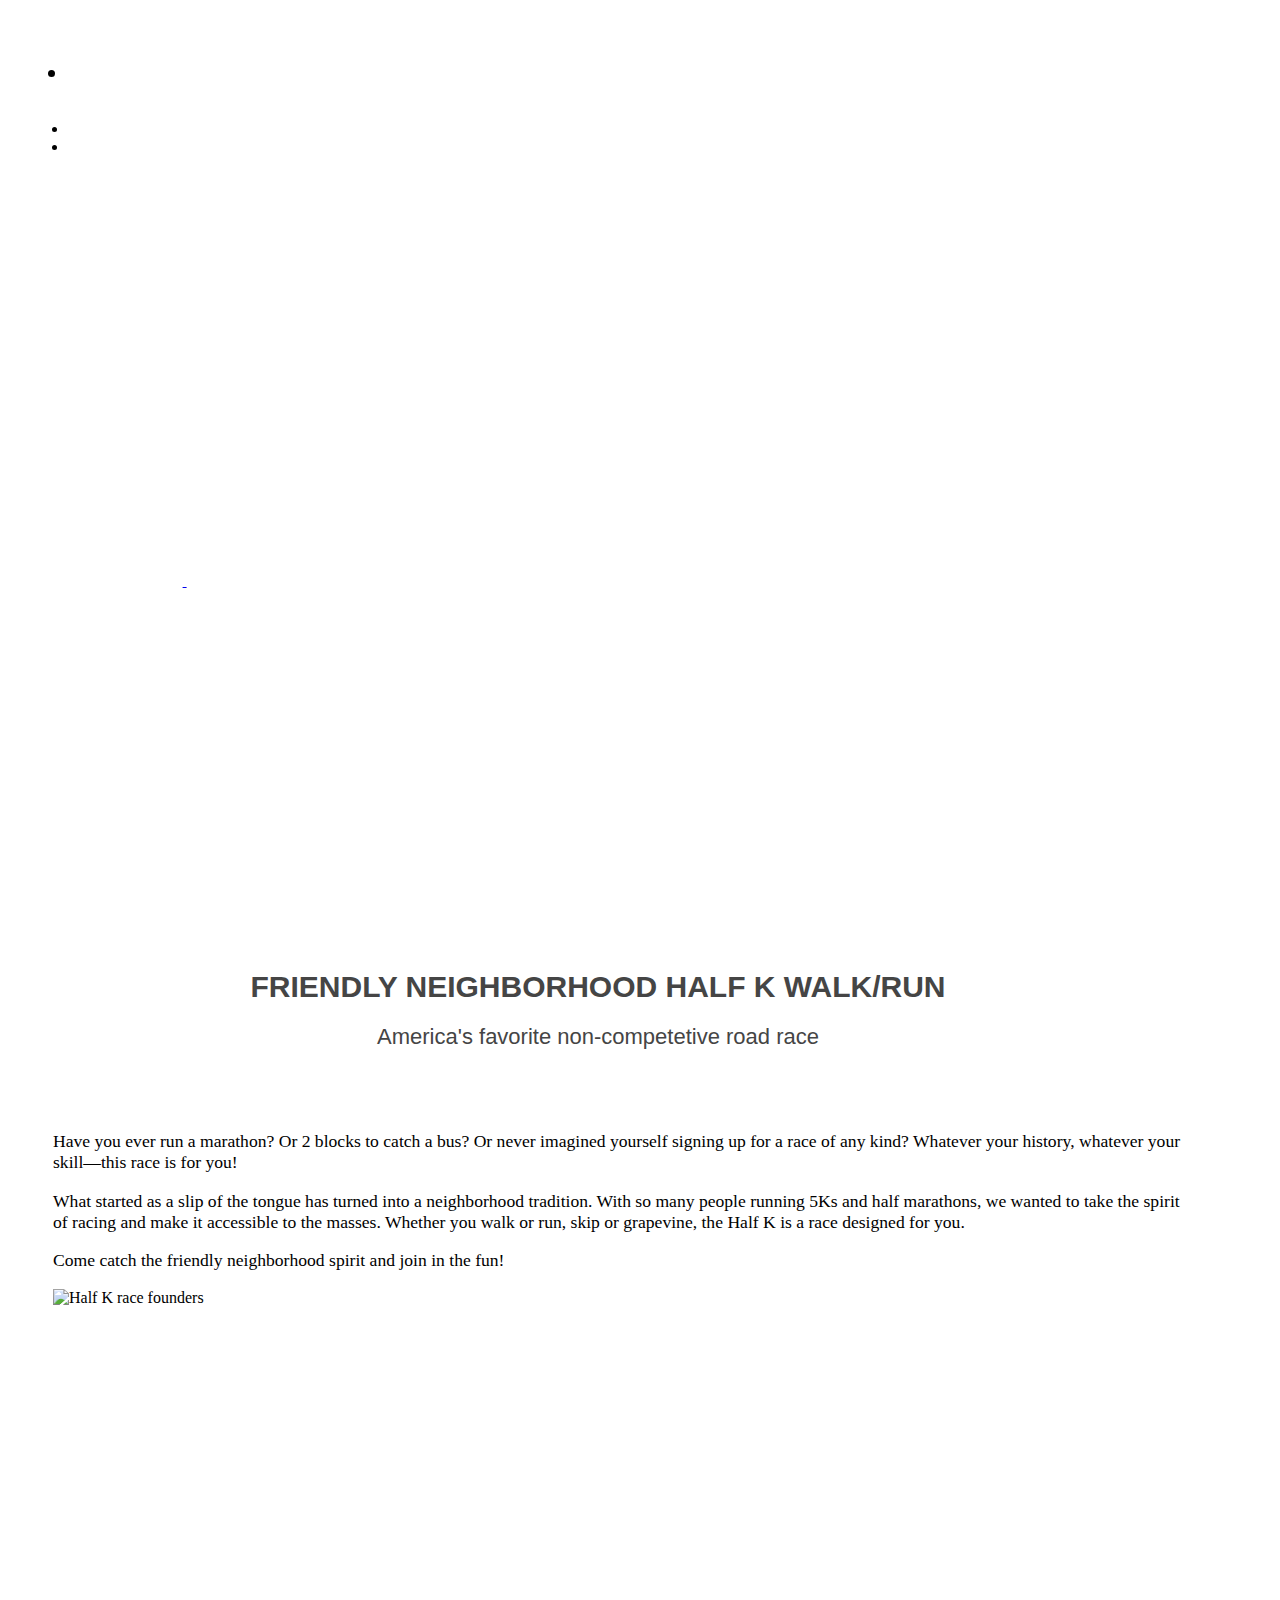
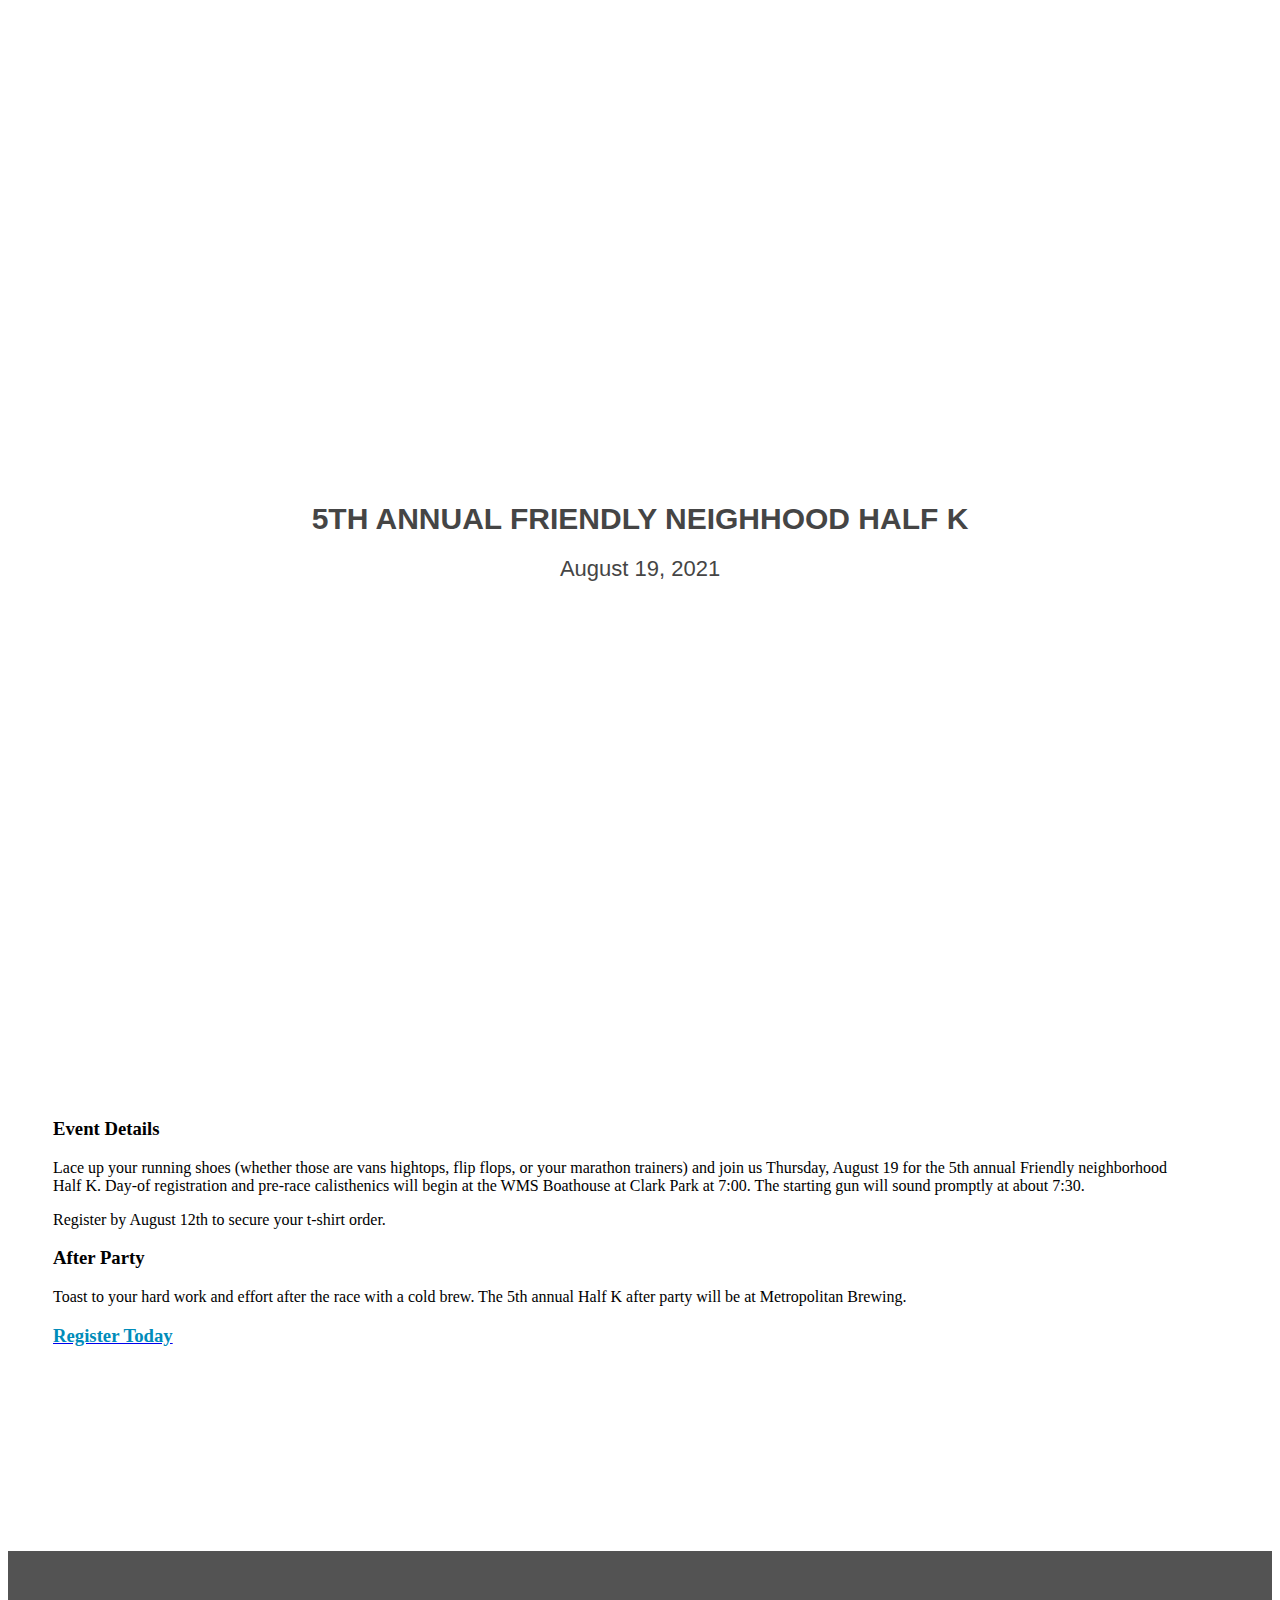
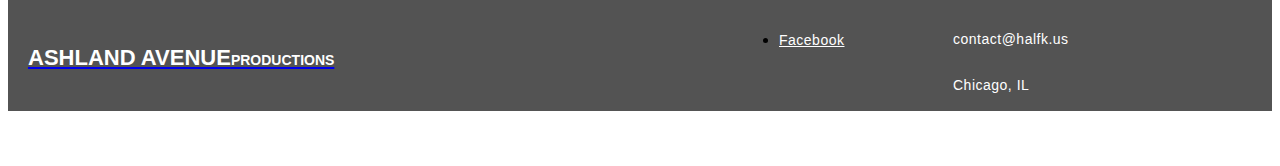
==== commit ee46a559: "Update index.html" ====
--- a/index.html
+++ b/index.html
@@ -77,7 +77,7 @@
 
       <div class="row" id="founders" class="flex-container ">
         <div class="columns small-6">
-          <p>Have you ever run a marathon? Or 2 blocks to catch a bus? Or never imagined yourself signing up for a race of any kind? Whatever your history, whatever your skill——this race is for you!</p>
+          <p>Have you ever run a marathon? Or 2 blocks to catch a bus? Or never imagined yourself signing up for a race of any kind? Whatever your history, whatever your skill—this race is for you!</p>
           <p>What started as a slip of the tongue has turned into a neighborhood tradition. With so many people running 5Ks and half marathons, we wanted to take the spirit of racing and make it accessible to the masses. Whether you walk or run, skip or grapevine, the Half K is a race designed for you.</p>
           <p>Come catch the friendly neighborhood spirit and join in the fun!</p>
         </div>
